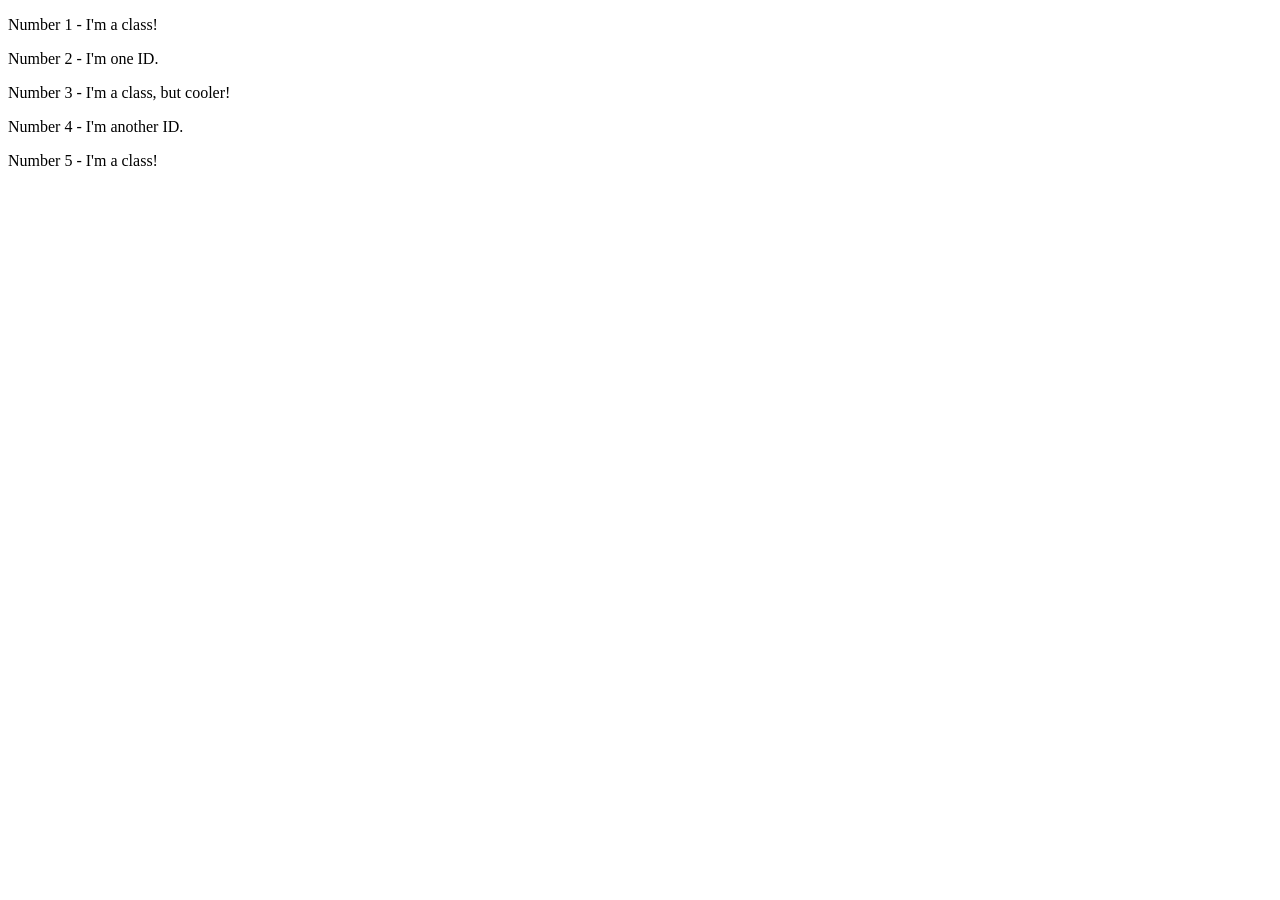
==== foundations/intro-to-css/02-class-id-selectors/index.html @ 18337af5 "add class and id attributes to the 'p' and 'div' elements" ====
<!DOCTYPE html>
<html lang="en">
  <head>
    <meta charset="UTF-8">
    <meta http-equiv="X-UA-Compatible" content="IE=edge">
    <meta name="viewport" content="width=device-width, initial-scale=1.0">
    <title>Class and ID Selectors</title>
    <link rel="stylesheet" href="style.css">
  </head>
  <body>
    <p class="interjection">Number 1 - I'm a class!</p>
    <div id="two">Number 2 - I'm one ID.</div>
    <p class="interjection">Number 3 - I'm a class, but cooler!</p>
    <div id="four">Number 4 - I'm another ID.</div>
    <p class="interjection">Number 5 - I'm a class!</p>
  </body>
</html>
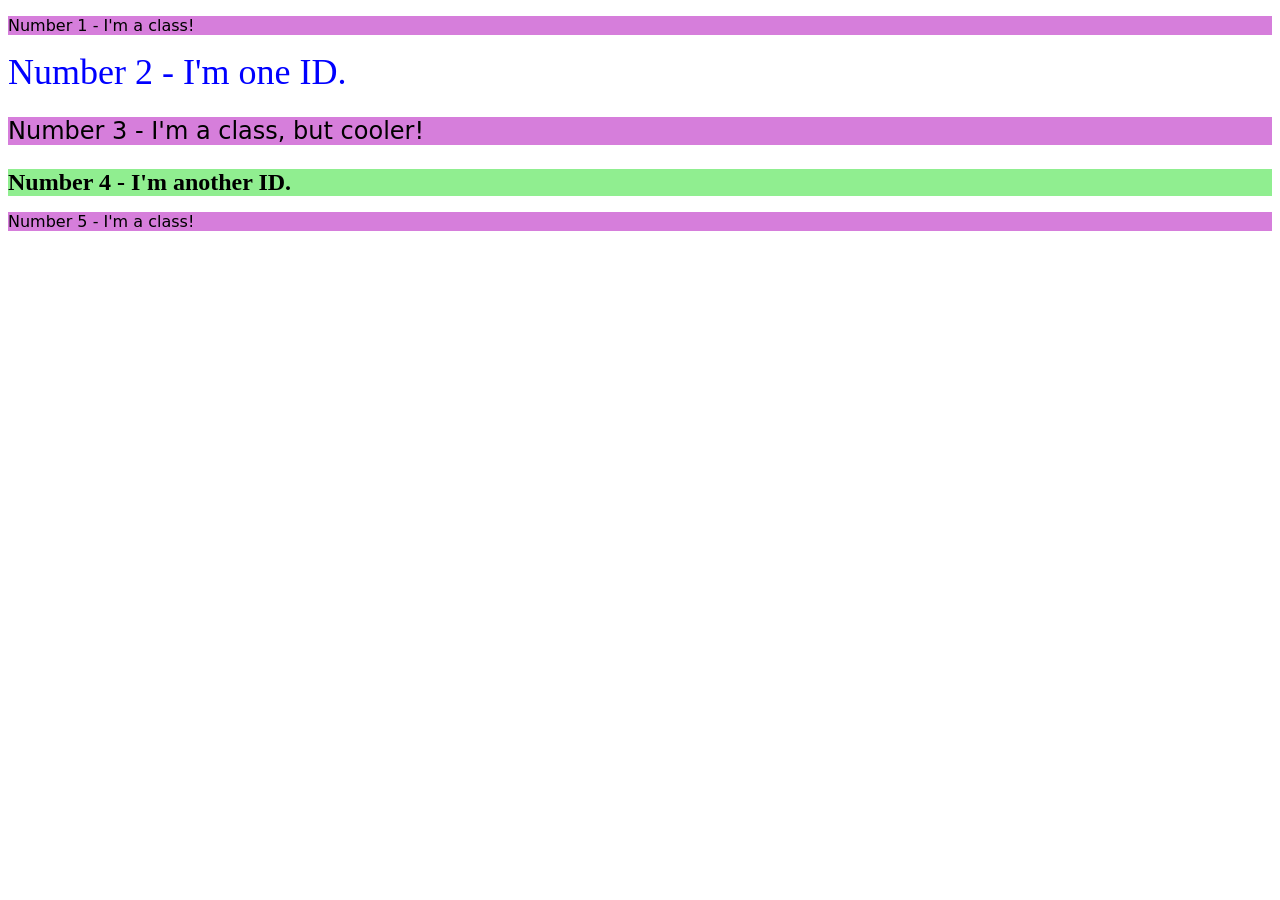
==== commit 6b740c03: "change class attribute values to allow grouping selector" ====
--- a/foundations/intro-to-css/02-class-id-selectors/index.html
+++ b/foundations/intro-to-css/02-class-id-selectors/index.html
@@ -8,10 +8,10 @@
     <link rel="stylesheet" href="style.css">
   </head>
   <body>
-    <p class="interjection">Number 1 - I'm a class!</p>
+    <p class="one">Number 1 - I'm a class!</p>
     <div id="two">Number 2 - I'm one ID.</div>
-    <p class="interjection">Number 3 - I'm a class, but cooler!</p>
+    <p class="three">Number 3 - I'm a class, but cooler!</p>
     <div id="four">Number 4 - I'm another ID.</div>
-    <p class="interjection">Number 5 - I'm a class!</p>
+    <p class="five">Number 5 - I'm a class!</p>
   </body>
 </html>
--- a/foundations/intro-to-css/02-class-id-selectors/style.css
+++ b/foundations/intro-to-css/02-class-id-selectors/style.css
@@ -0,0 +1,22 @@
+/* Add CSS Styling */
+.one,
+.three,
+.five {
+    background-color: rgb(214, 126, 219);
+    font-family: Verdana, DejaVu Sans, sans-serif;
+}
+
+.three {
+    font-size: 24px;
+}
+
+#two {
+    color: rgb(0, 0, 255);
+    font-size: 36px;
+}
+
+#four {
+    background-color: rgb(144, 238, 144);
+    font-size: 24px;
+    font-weight: bold;
+}
